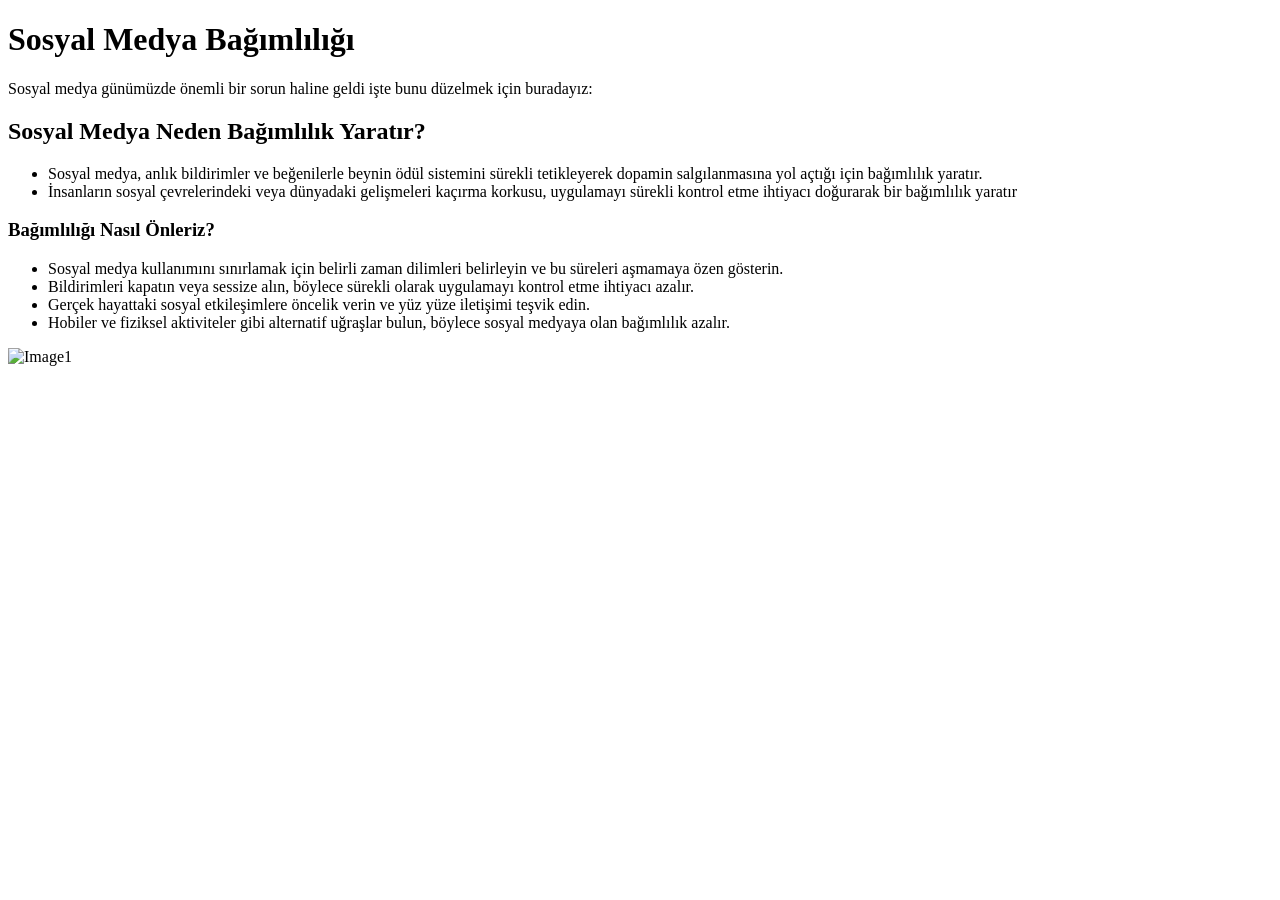
==== index.html @ d425a119 "Add initial HTML structure for social media addiction" ====
<!DOCTYPE html>
<html>
<head>
    <title>Social Media Addiction</title>
    <head>
    <title>Kullanışlı bilgiler!</title>
    <link rel="stylesheet" href="style.css">
</head>
</head>
<body>
    <h1>Sosyal Medya Bağımlılığı</h1>
    <p>Sosyal medya günümüzde önemli bir sorun haline geldi işte bunu düzelmek için buradayız:</p>
    <h2>Sosyal Medya Neden Bağımlılık Yaratır?</h2>
             <ul>
                   <li>Sosyal medya, anlık bildirimler ve beğenilerle beynin ödül sistemini sürekli tetikleyerek dopamin salgılanmasına yol açtığı için bağımlılık yaratır.</li>
                   <li>İnsanların sosyal çevrelerindeki veya dünyadaki gelişmeleri kaçırma korkusu, uygulamayı sürekli kontrol etme ihtiyacı doğurarak bir bağımlılık yaratır</li>
             </ul>

    <h3>Bağımlılığı Nasıl Önleriz?</h3>
    <ul>
        <li>Sosyal medya kullanımını sınırlamak için belirli zaman dilimleri belirleyin ve bu süreleri aşmamaya özen gösterin.</li>
        <li>Bildirimleri kapatın veya sessize alın, böylece sürekli olarak uygulamayı kontrol etme ihtiyacı azalır.</li>
        <li>Gerçek hayattaki sosyal etkileşimlere öncelik verin ve yüz yüze iletişimi teşvik edin.</li>
        <li>Hobiler ve fiziksel aktiviteler gibi alternatif uğraşlar bulun, böylece sosyal medyaya olan bağımlılık azalır.</li>
     </ul>
     
     <img src="Addiction.png" alt="Image1">
</body>
</html>
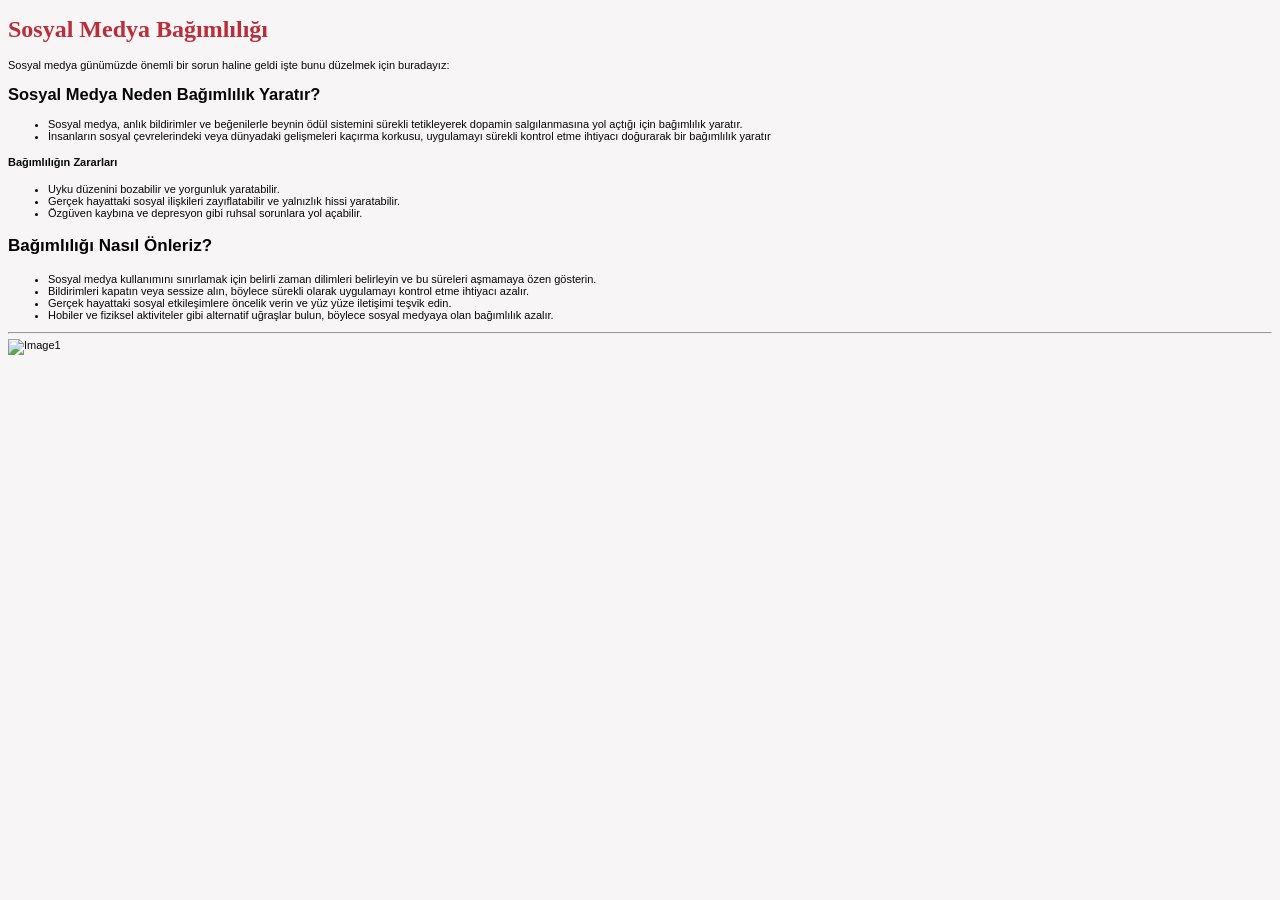
==== commit 7dc980b6: "Add section on the harms of addiction Added a section about the harms of addiction with details." ====
--- a/index.html
+++ b/index.html
@@ -16,6 +16,13 @@
                    <li>İnsanların sosyal çevrelerindeki veya dünyadaki gelişmeleri kaçırma korkusu, uygulamayı sürekli kontrol etme ihtiyacı doğurarak bir bağımlılık yaratır</li>
              </ul>
 
+    <h4>Bağımlılığın Zararları</h4>
+    <ul>
+        <li>Uyku düzenini bozabilir ve yorgunluk yaratabilir.</li>
+        <li>Gerçek hayattaki sosyal ilişkileri zayıflatabilir ve yalnızlık hissi yaratabilir.</li>
+        <li>Özgüven kaybına ve depresyon gibi ruhsal sorunlara yol açabilir.</li>
+    </ul>
+
     <h3>Bağımlılığı Nasıl Önleriz?</h3>
     <ul>
         <li>Sosyal medya kullanımını sınırlamak için belirli zaman dilimleri belirleyin ve bu süreleri aşmamaya özen gösterin.</li>
@@ -23,7 +30,9 @@
         <li>Gerçek hayattaki sosyal etkileşimlere öncelik verin ve yüz yüze iletişimi teşvik edin.</li>
         <li>Hobiler ve fiziksel aktiviteler gibi alternatif uğraşlar bulun, böylece sosyal medyaya olan bağımlılık azalır.</li>
      </ul>
+
+     <hr>
      
-     <img src="Addiction.png" alt="Image1">
+      <img src="Addiction.png" alt="Image1">
 </body>
 </html>
--- a/style.css
+++ b/style.css
@@ -0,0 +1,18 @@
+body {
+    font-family: Arial, sans-serif; /* Yazı tipi ailesi */
+    font-size: 11px; /* <p></p> etiketindeki ana yazının boyutu */
+    background-color: #f7f5f5; /* Web sayfasının arka plan rengi */
+    color: #070707; /* Metin rengi */
+}
+
+h1 {
+    color: #bb2e39; /* Başlık rengi */
+    font-size: 24px; /* Başlık yazı tipi boyutu */
+    font-family: Georgia, serif; /* Başlıkta kullanılan yazı tipi ailesi */
+}
+
+h3 {
+    color: #000000; /* Başlık rengi */
+    font-size: 17px; /* Başlık yazı tipi boyutu */
+    font-family: Arial, sans-serif; /* Başlıkta kullanılan yazı tipi ailesi */
+}
